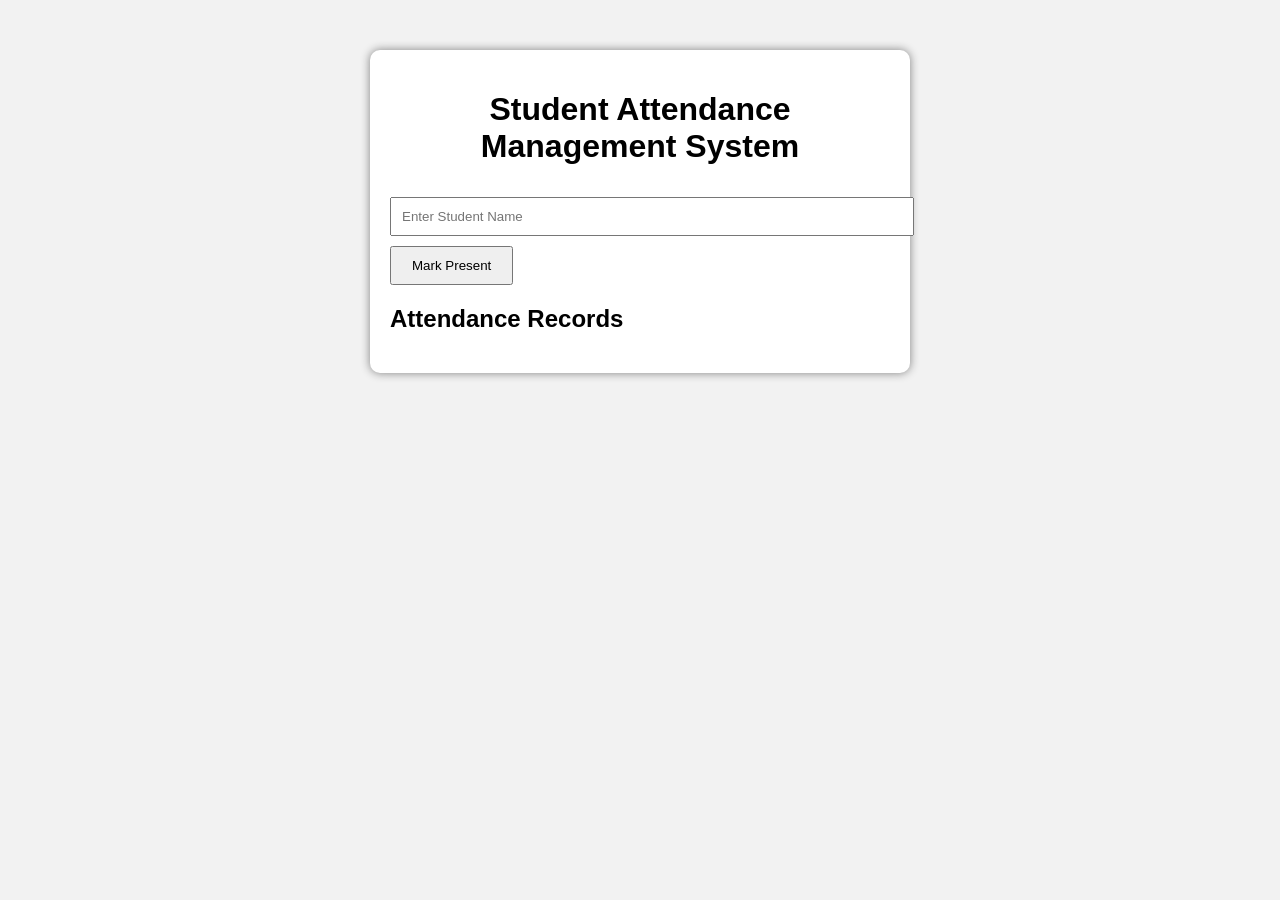
==== index.html @ 27f12d7b "Added project files and code" ====
<!DOCTYPE html>
<html>
<head>
    <title>Student Attendance Management System</title>
    <link rel="stylesheet" href="style.css">
</head>
<body>

<div class="container">
    <h1>Student Attendance Management System</h1>

    <input type="text" id="studentName" placeholder="Enter Student Name">

    <button onclick="markPresent()">Mark Present</button>

    <h2>Attendance Records</h2>

    <ul id="attendanceList"></ul>
</div>

<script src="script.js"></script>

</body>
</html>
---- style.css ----
body{
    font-family: Arial, sans-serif;
    background:#f2f2f2;
}

.container{
    width:500px;
    margin:50px auto;
    background:white;
    padding:20px;
    border-radius:10px;
    box-shadow:0 0 10px gray;
}

h1{
    text-align:center;
}

input{
    width:100%;
    padding:10px;
    margin:10px 0;
}

button{
    padding:10px 20px;
    cursor:pointer;
}
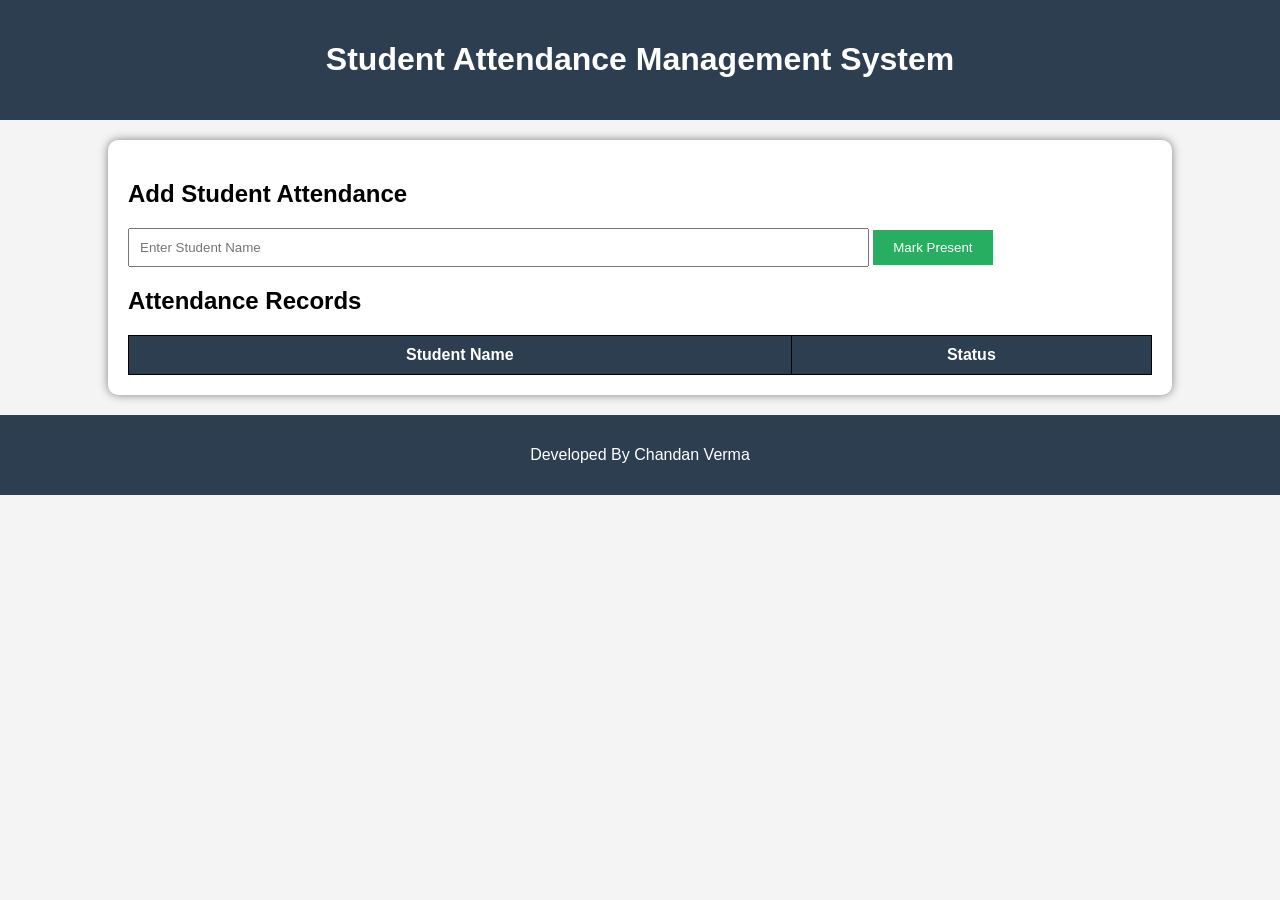
==== commit 70933448: "Added Login Page" ====
--- a/index.html
+++ b/index.html
@@ -6,8 +6,13 @@
 </head>
 <body>
 
+<header>
+    <h1>Student Attendance Management System</h1>
+</header>
+
 <div class="container">
-    <h1>Student Attendance Management System</h1>
+
+    <h2>Add Student Attendance</h2>
 
     <input type="text" id="studentName" placeholder="Enter Student Name">
 
@@ -15,8 +20,22 @@
 
     <h2>Attendance Records</h2>
 
-    <ul id="attendanceList"></ul>
+    <table>
+        <thead>
+            <tr>
+                <th>Student Name</th>
+                <th>Status</th>
+            </tr>
+        </thead>
+        <tbody id="attendanceTable">
+        </tbody>
+    </table>
+
 </div>
+
+<footer>
+    <p>Developed By Chandan Verma</p>
+</footer>
 
 <script src="script.js"></script>
 
--- a/style.css
+++ b/style.css
@@ -1,28 +1,67 @@
 body{
     font-family: Arial, sans-serif;
-    background:#f2f2f2;
+    margin:0;
+    background:#f4f4f4;
+}
+
+header{
+    background:#2c3e50;
+    color:white;
+    text-align:center;
+    padding:20px;
 }
 
 .container{
-    width:500px;
-    margin:50px auto;
+    width:80%;
+    margin:auto;
     background:white;
     padding:20px;
+    margin-top:20px;
     border-radius:10px;
     box-shadow:0 0 10px gray;
 }
 
-h1{
-    text-align:center;
-}
-
 input{
-    width:100%;
+    width:70%;
     padding:10px;
-    margin:10px 0;
 }
 
 button{
     padding:10px 20px;
+    background:#27ae60;
+    color:white;
+    border:none;
     cursor:pointer;
+}
+
+button:hover{
+    background:#219150;
+}
+
+table{
+    width:100%;
+    margin-top:20px;
+    border-collapse:collapse;
+}
+
+table, th, td{
+    border:1px solid black;
+}
+
+th{
+    background:#2c3e50;
+    color:white;
+}
+
+th, td{
+    padding:10px;
+    text-align:center;
+}
+
+footer{
+    text-align:center;
+    background:#2c3e50;
+    color:white;
+    padding:15px;
+    margin-top:20px;
 }
